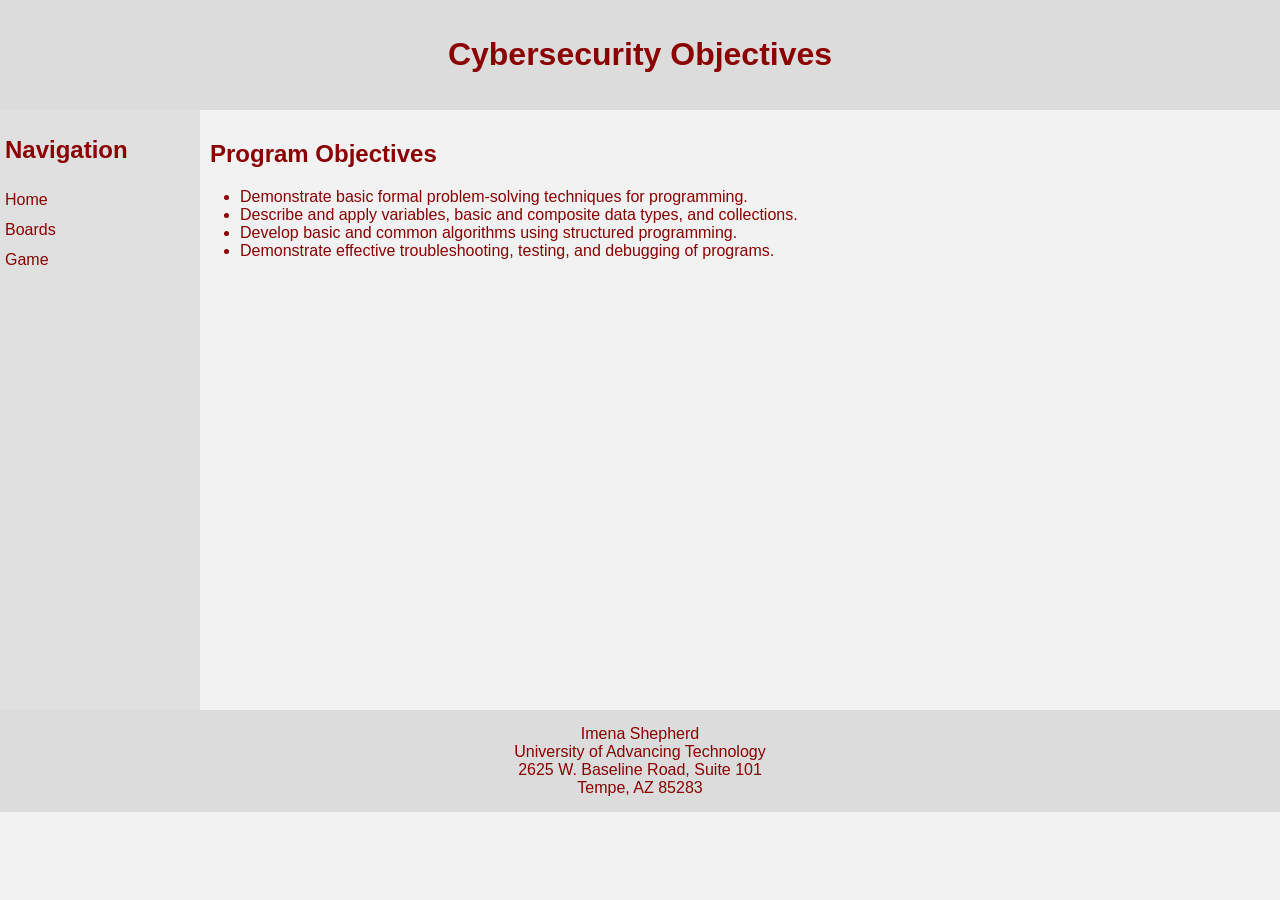
==== boards.html @ 493c714f "Update boards.html" ====
<!-- 

  Created by: Imena Shepherd

  Course: CSC102 Foundations  

  Updated: 11/17/2025

-->



<!DOCTYPE html>

<html lang="en">

  <head>

    <meta charset="UTF-8">

    <meta name="viewport" content="width=device-width, initial-scale=1.0">

    <title>Cybersecurity Objectives</title>

    <link rel="stylesheet" href="main.css">

  </head>



  <body>



    <!-- Page header for objectives page -->

    <header>

      <h1>Cybersecurity Objectives</h1>

    </header>



    <!-- Navigation links -->

    <nav>

      <h2>Navigation</h2>

      <a href="./index.html">Home</a><br>

      <a href="./boards.html">Boards</a><br>

      <a href="./game.html">Game</a><br>

    </nav>



    <!-- Main content wrapper -->

    <div class="content-wrapper">

      <!-- Objectives list -->

      <h2>Program Objectives</h2>

      <ul>

        <li>Demonstrate basic formal problem-solving techniques for programming.</li>

        <li>Describe and apply variables, basic and composite data types, and collections.</li>

        <li>Develop basic and common algorithms using structured programming.</li>

        <li>Demonstrate effective troubleshooting, testing, and debugging of programs.</li>
      
      </ul>
    
    </div>


    <!-- Footer -->

    <footer>

      Imena Shepherd<br>

      University of Advancing Technology<br>

      2625 W. Baseline Road, Suite 101<br>

      Tempe, AZ 85283<br>

    </footer>



  </body>

</html>
---- main.css ----
body {

 background-color: #f2f2f2; 

 color: #8B0000; 

font-family: Arial, sans-serif; 

 margin: 0;

 padding: 0;

 box-sizing: border-box;

}

nav {

  width: 200px;

  float: left;

  padding: 5px;

  line-height: 30px;
  
  background-color: #e0e0e0;

 height: 600px;
 
 box-sizing: border-box;

}

nav a {

  text-decoration: none;

  color: #8B0000;

}

nav a:hover {

  text-decoration: underline;

}

.content-wrapper { 

 margin-left: 200px;

 max-width: 900px;

 padding: 10px;


}

 .content-wrapper ul {

  padding-left: 30px;

  margin-left: 0;

  width: 100%;

}

header, footer {

 text-align: center;

  padding: 15px 0;
 
 background-color: #dcdcdc; 

 clear: both;

}

.content-wrapper form input[type="number"],

.content-wrapper form input[type="button"] {

 margin: 5px 0;

 padding: 5px;

}


.content-wrapper #memeImage {

 display: block;
 
  max-width: 80%;
 
 height: auto;

 }
   
@media (max-width: 600px) {

 nav {

  width: 100%;

    float: none;

   text-align: center;

  height: auto;
  
  line-height: normal;

 }

 .content-wrapper {

  margin-left: 0;

  padding: 10px;

 }

header, footer {
 
 text-align: center;

  padding: 15px 10px;

 }

 .content-wrapper h1,

 .content-wrapper h2,

 .content-wrapper p {

  text-align: center;

   }
}
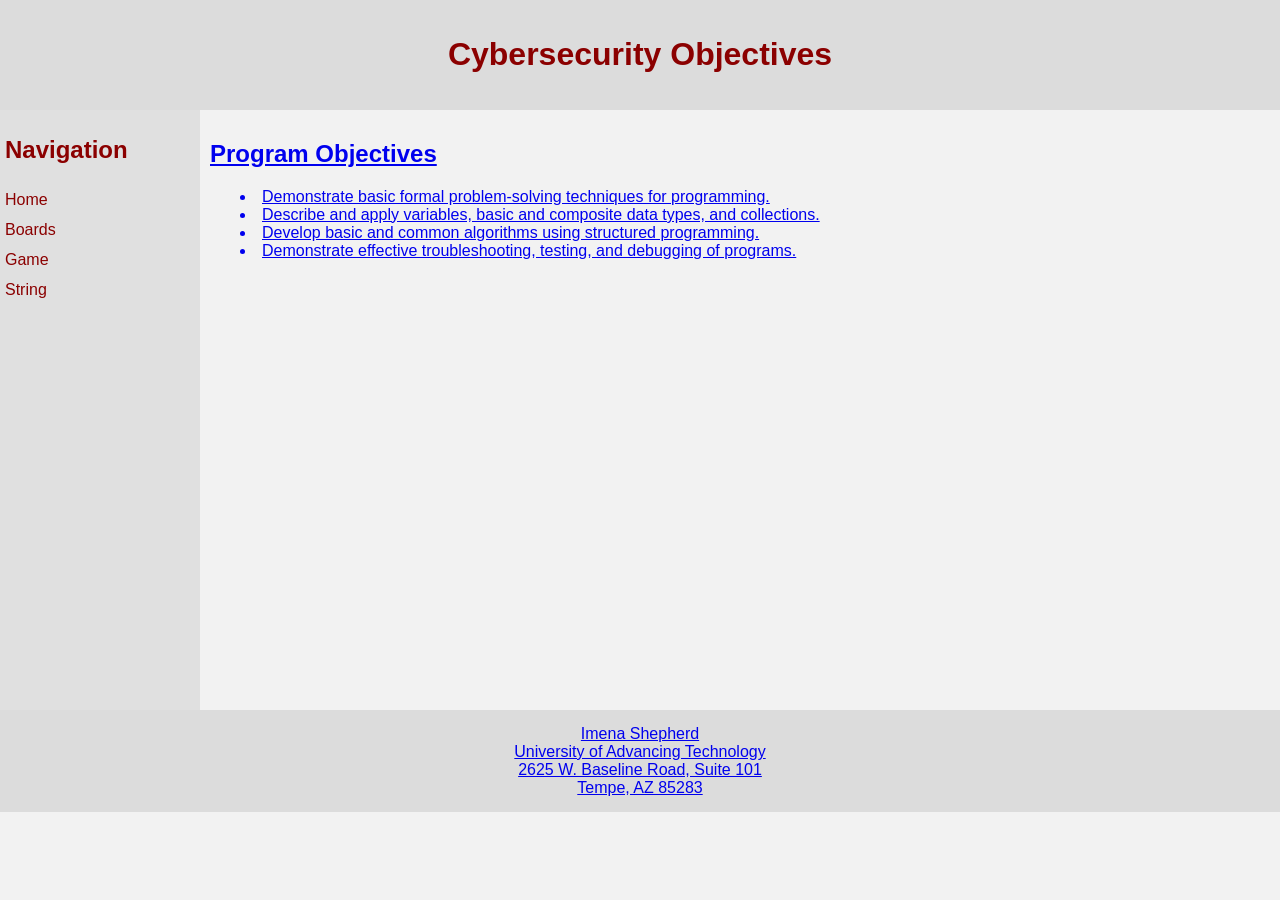
==== commit ed0d78cd: "Update boards.html" ====
--- a/boards.html
+++ b/boards.html
@@ -53,6 +53,8 @@
       <a href="./boards.html">Boards</a><br>
 
       <a href="./game.html">Game</a><br>
+      
+      <a href= "./strings.html">String
 
     </nav>
 
--- a/main.css
+++ b/main.css
@@ -1,145 +1,386 @@
+
+
 body {
 
- background-color: #f2f2f2; 
-
- color: #8B0000; 
-
-font-family: Arial, sans-serif; 
+
+
+ background-color: #f2f2f2;
+
+
+
+ color: #8B0000;
+
+
+
+font-family: Arial, sans-serif;
+
+
 
  margin: 0;
 
+
+
  padding: 0;
 
+
+
  box-sizing: border-box;
 
-}
+
+
+}
+
+
 
 nav {
 
+
+
   width: 200px;
 
+
+
   float: left;
 
+
+
   padding: 5px;
 
+
+
   line-height: 30px;
-  
+
+ 
+
   background-color: #e0e0e0;
 
+
+
  height: 600px;
- 
+
+ 
+
  box-sizing: border-box;
 
-}
+
+
+}
+
+
 
 nav a {
 
+
+
   text-decoration: none;
 
+
+
   color: #8B0000;
 
-}
+
+
+}
+
+
 
 nav a:hover {
 
+
+
   text-decoration: underline;
 
-}
-
-.content-wrapper { 
+
+
+}
+
+
+
+.content-wrapper {
+
+
 
  margin-left: 200px;
 
+ 
+
  max-width: 900px;
 
+
+
  padding: 10px;
 
 
-}
+
+
+
+}
+
+
 
  .content-wrapper ul {
 
+
+
+  max-width: 600px;
+
+
+
   padding-left: 30px;
 
+
+
+  margin: 0;
+
+
+
+  list-style-position: inside;
+
+
+
+}
+
+
+
+.content-wrapper p {
+
+
+
+ text-align: center;
+
+
+
+}
+
+
+
+header, footer {
+
+
+
+ text-align: center;
+
+
+
+  padding: 15px 0;
+
+ 
+
+ background-color: #dcdcdc;
+
+
+
+ clear: both;
+
+
+
+}
+
+
+
+.content-wrapper form input[type="number"],
+
+
+
+.content-wrapper form input[type="button"] {
+
+
+
+ margin: 5px 0;
+
+
+
+ padding: 5px;
+
+
+
+}
+
+
+
+
+
+.content-wrapper #memeImage {
+
+
+
+ display: inline-block;
+
+ 
+
+  max-width: 80%;
+
+ 
+
+ height: auto;
+
+
+
+ margin: 0;
+
+
+
+
+
+ }
+
+   
+
+@media (max-width: 600px) {
+
+
+
+ nav {
+
+
+
+  width: 100%;
+
+
+
+    float: none;
+
+
+
+   text-align: center;
+
+
+
+  height: auto;
+
+ 
+
+  line-height: normal;
+
+
+
+ }
+
+
+
+ .content-wrapper {
+
+
+
   margin-left: 0;
 
-  width: 100%;
-
-}
+
+
+  padding: 10px;
+
+
+
+ }
+
+
 
 header, footer {
 
- text-align: center;
-
-  padding: 15px 0;
- 
- background-color: #dcdcdc; 
-
- clear: both;
-
-}
-
-.content-wrapper form input[type="number"],
-
-.content-wrapper form input[type="button"] {
-
- margin: 5px 0;
-
- padding: 5px;
-
-}
-
-
-.content-wrapper #memeImage {
-
- display: block;
- 
+ 
+
+ text-align: center;
+
+
+
+  padding: 15px 10px;
+
+
+
+ }
+
+
+
+ .content-wrapper h1,
+
+
+
+ .content-wrapper h2,
+
+
+
+ .content-wrapper p {
+
+
+
+  text-align: center;
+
+
+
+ }
+
+
+
+}
+
+ 
+
+
+
+.center-block {
+
+
+
+ width: 80%;
+
+
+
+ max-width: 600px;
+
+
+
+ text-align: center;
+
+ 
+
+ margin: 0 auto;
+
+
+
+}
+
+
+
+.image-center {
+
+
+
+ text-align: center;
+
+
+
+}
+
+
+
+ .image-center img { 
+
+
+
+  display: inline-block;
+
+
+
   max-width: 80%;
- 
+
+
+
+  height: auto;
+
+
+
+ }
+
+#untoldMessage {
+
+
+
+ max-width: 80%;
+
+
  height: auto;
 
- }
-   
-@media (max-width: 600px) {
-
- nav {
-
-  width: 100%;
-
-    float: none;
-
-   text-align: center;
-
-  height: auto;
-  
-  line-height: normal;
-
- }
-
- .content-wrapper {
-
-  margin-left: 0;
-
-  padding: 10px;
-
- }
-
-header, footer {
- 
- text-align: center;
-
-  padding: 15px 10px;
-
- }
-
- .content-wrapper h1,
-
- .content-wrapper h2,
-
- .content-wrapper p {
-
-  text-align: center;
-
-   }
-}
- 
+
+ display: inline-block;
+
+
+}
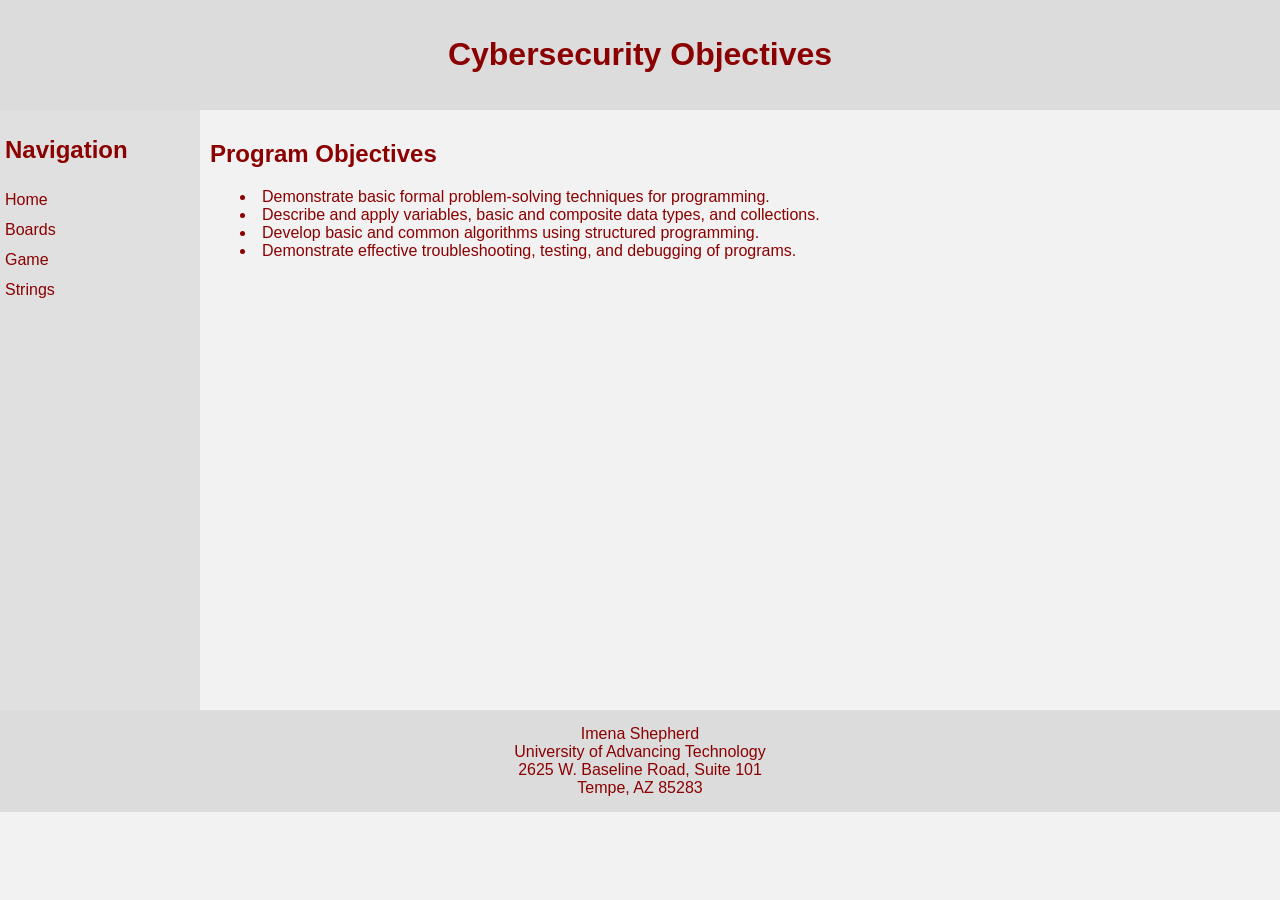
==== commit d97f36d4: "Update boards.html" ====
--- a/boards.html
+++ b/boards.html
@@ -54,7 +54,7 @@
 
       <a href="./game.html">Game</a><br>
       
-      <a href= "./strings.html">String
+      <a href="./strings.html">Strings</a><br>
 
     </nav>
 
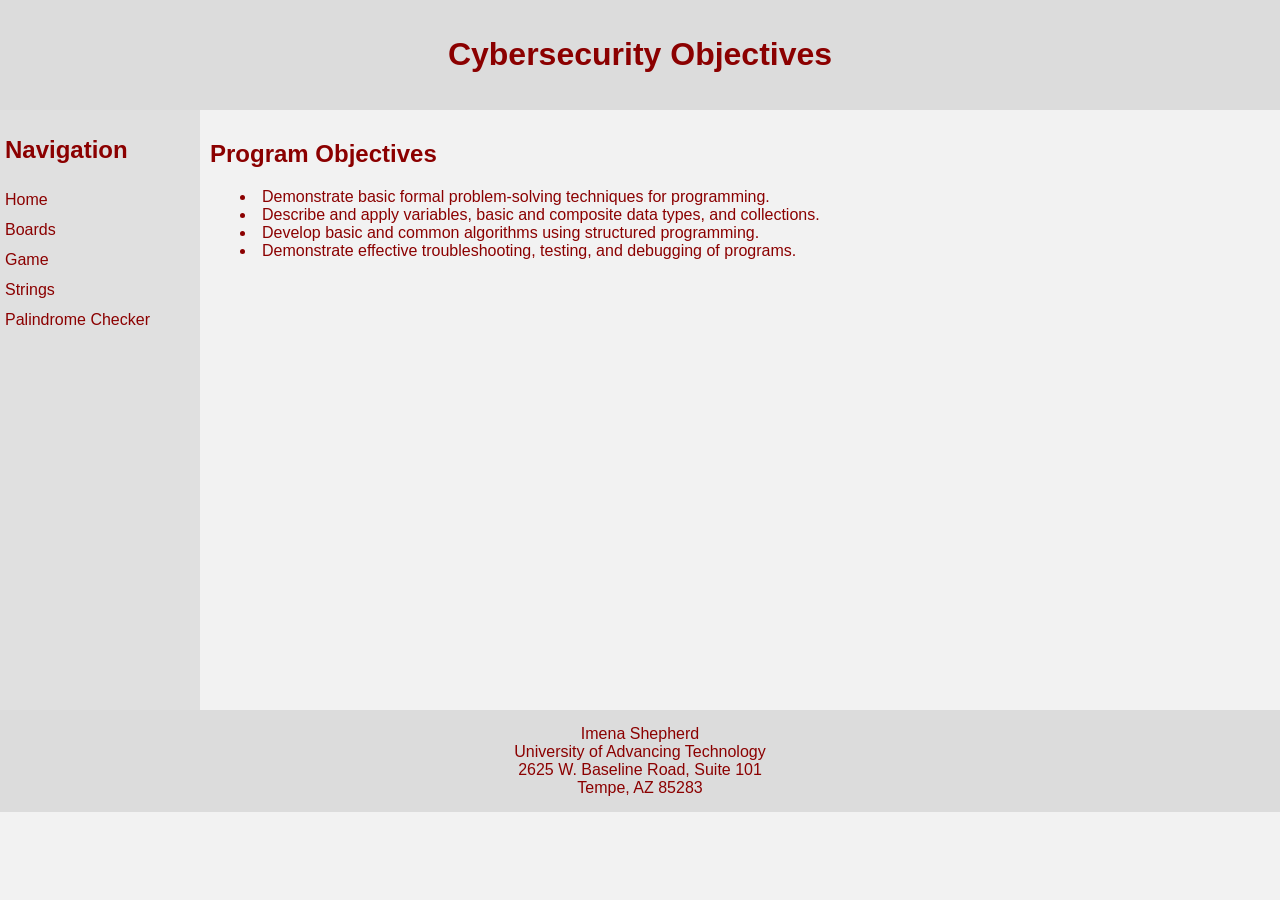
==== commit 2654916b: "Update boards.html" ====
--- a/boards.html
+++ b/boards.html
@@ -1,4 +1,6 @@
 <!-- 
+
+Boards page
 
   Created by: Imena Shepherd
 
@@ -7,8 +9,6 @@
   Updated: 11/17/2025
 
 -->
-
-
 
 <!DOCTYPE html>
 
@@ -55,6 +55,9 @@
       <a href="./game.html">Game</a><br>
       
       <a href="./strings.html">Strings</a><br>
+      
+      <a href="./palindrome.html">Palindrome Checker</a><br>
+
 
     </nav>
 
--- a/main.css
+++ b/main.css
@@ -1,5 +1,3 @@
-
-
 body {
 
 
@@ -218,8 +216,7 @@
 
  margin: 0;
 
-
-
+ position: relative;
 
 
  }
@@ -352,7 +349,7 @@
 
 
 
- .image-center img { 
+ .image-center img {
 
 
 
@@ -384,3 +381,6 @@
 
 
 }
+
+
+
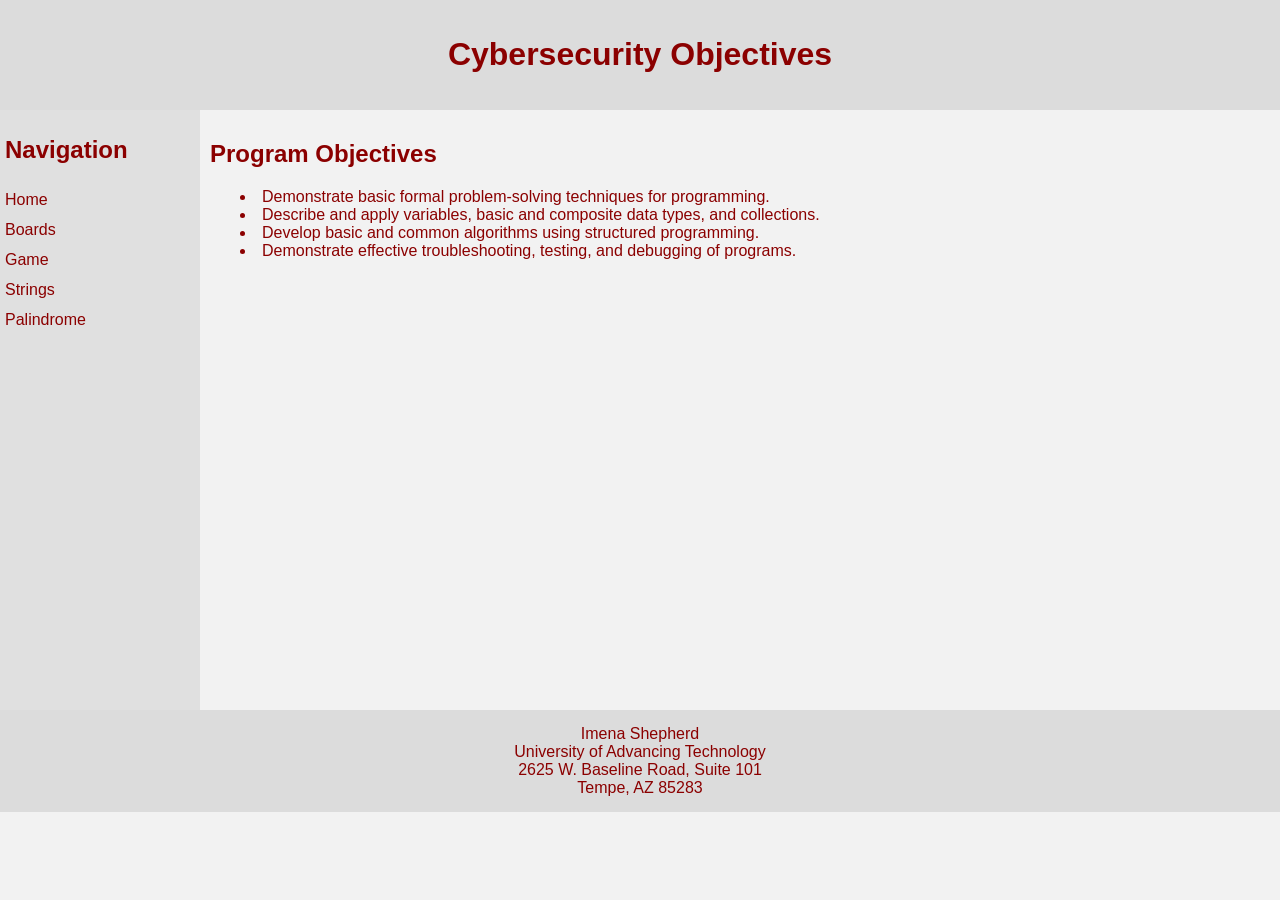
==== commit 9b3fed5d: "Update boards.html" ====
--- a/boards.html
+++ b/boards.html
@@ -27,7 +27,6 @@
   </head>
 
 
-
   <body>
 
 
@@ -39,7 +38,6 @@
       <h1>Cybersecurity Objectives</h1>
 
     </header>
-
 
 
     <!-- Navigation links -->
@@ -56,7 +54,7 @@
       
       <a href="./strings.html">Strings</a><br>
       
-      <a href="./palindrome.html">Palindrome Checker</a><br>
+      <a href="./palindrome.html">Palindrome</a><br>
 
 
     </nav>
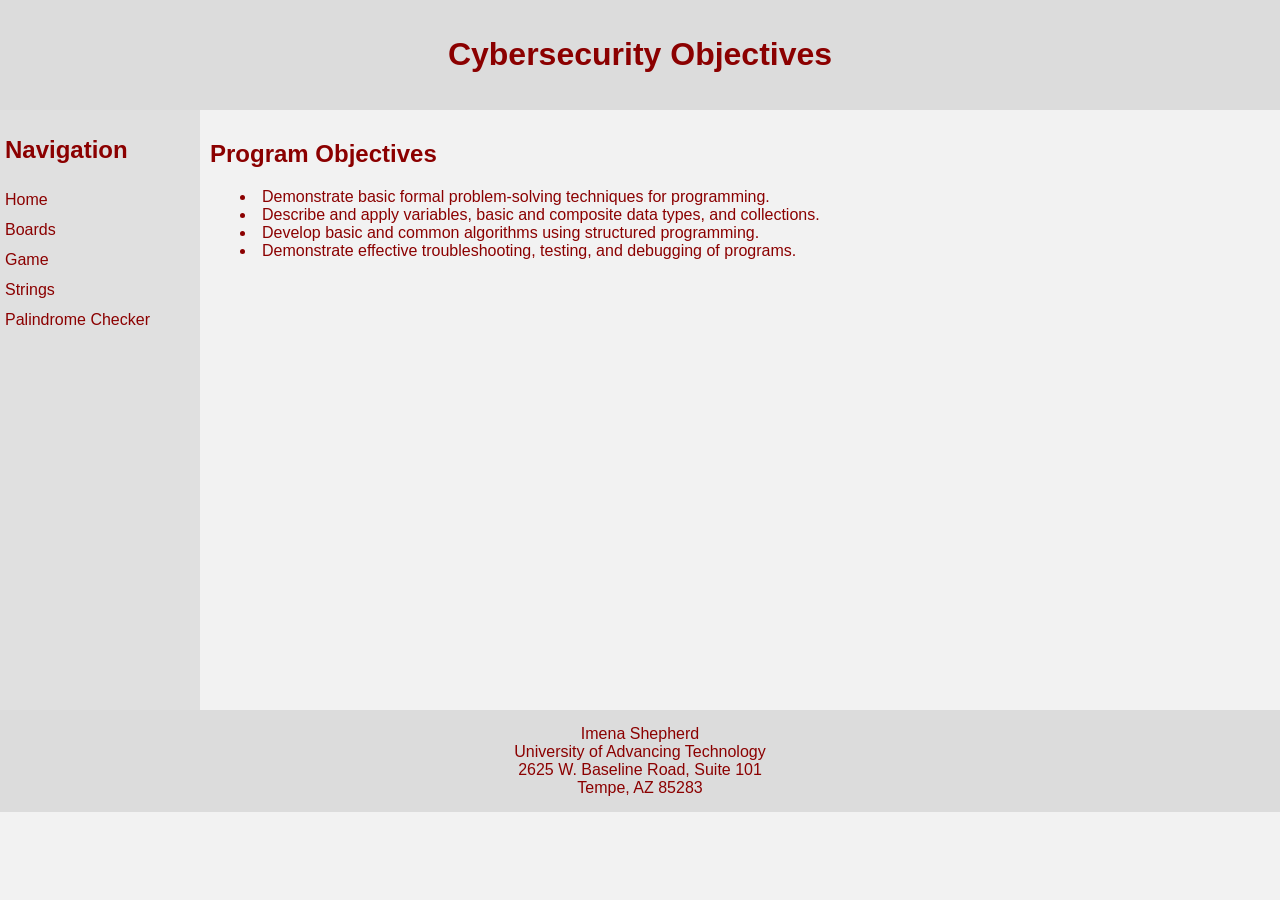
==== commit 2e80297e: "Update boards.html" ====
--- a/boards.html
+++ b/boards.html
@@ -54,7 +54,7 @@
       
       <a href="./strings.html">Strings</a><br>
       
-      <a href="./palindrome.html">Palindrome</a><br>
+      <a href="./palindrome.html">Palindrome Checker</a><br>
 
 
     </nav>
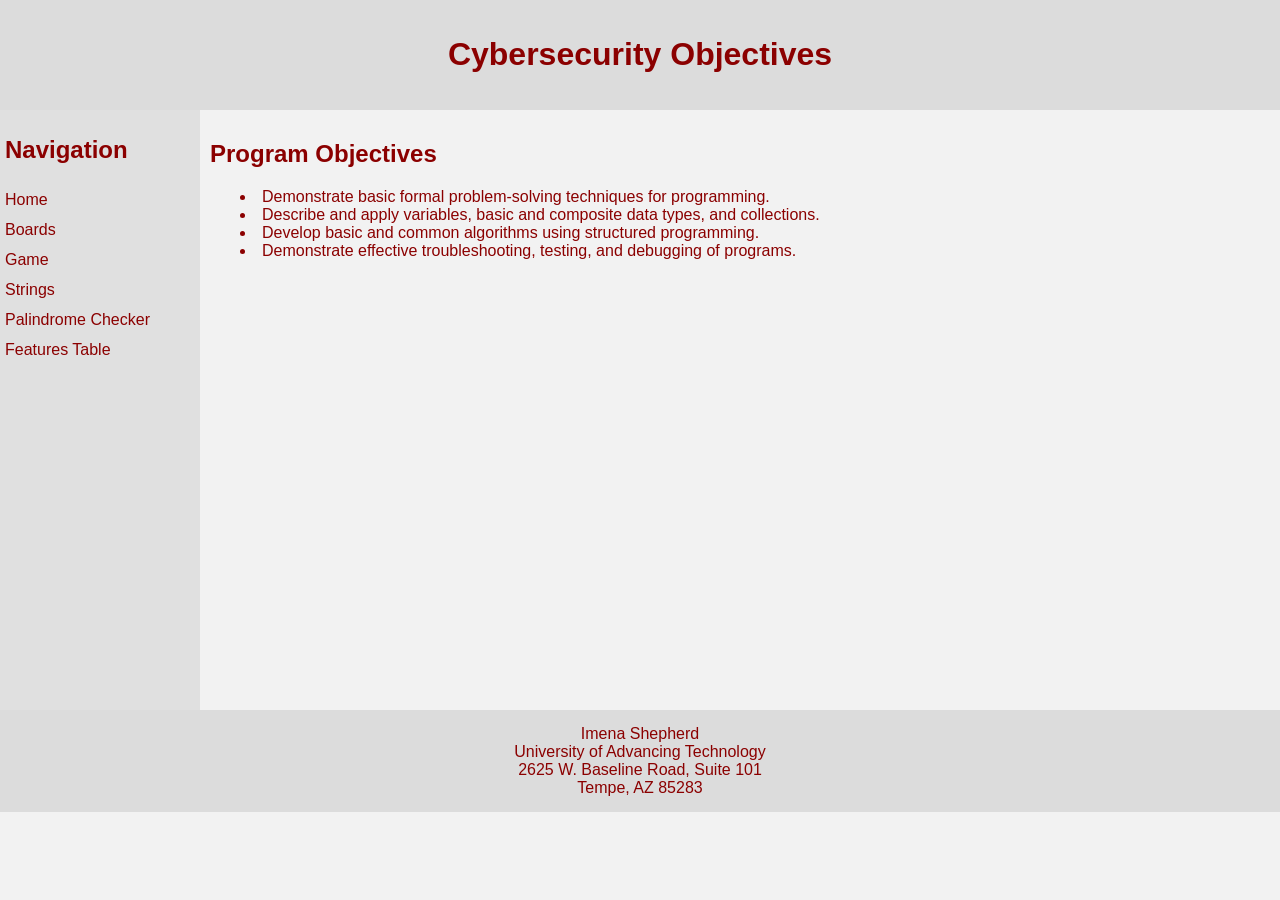
==== commit 6cdc03ea: "Add link to Features Table in navigation" ====
--- a/boards.html
+++ b/boards.html
@@ -56,6 +56,8 @@
       
       <a href="./palindrome.html">Palindrome Checker</a><br>
 
+      <a href="./table.html">Features Table</a><br>
+
 
     </nav>
 
